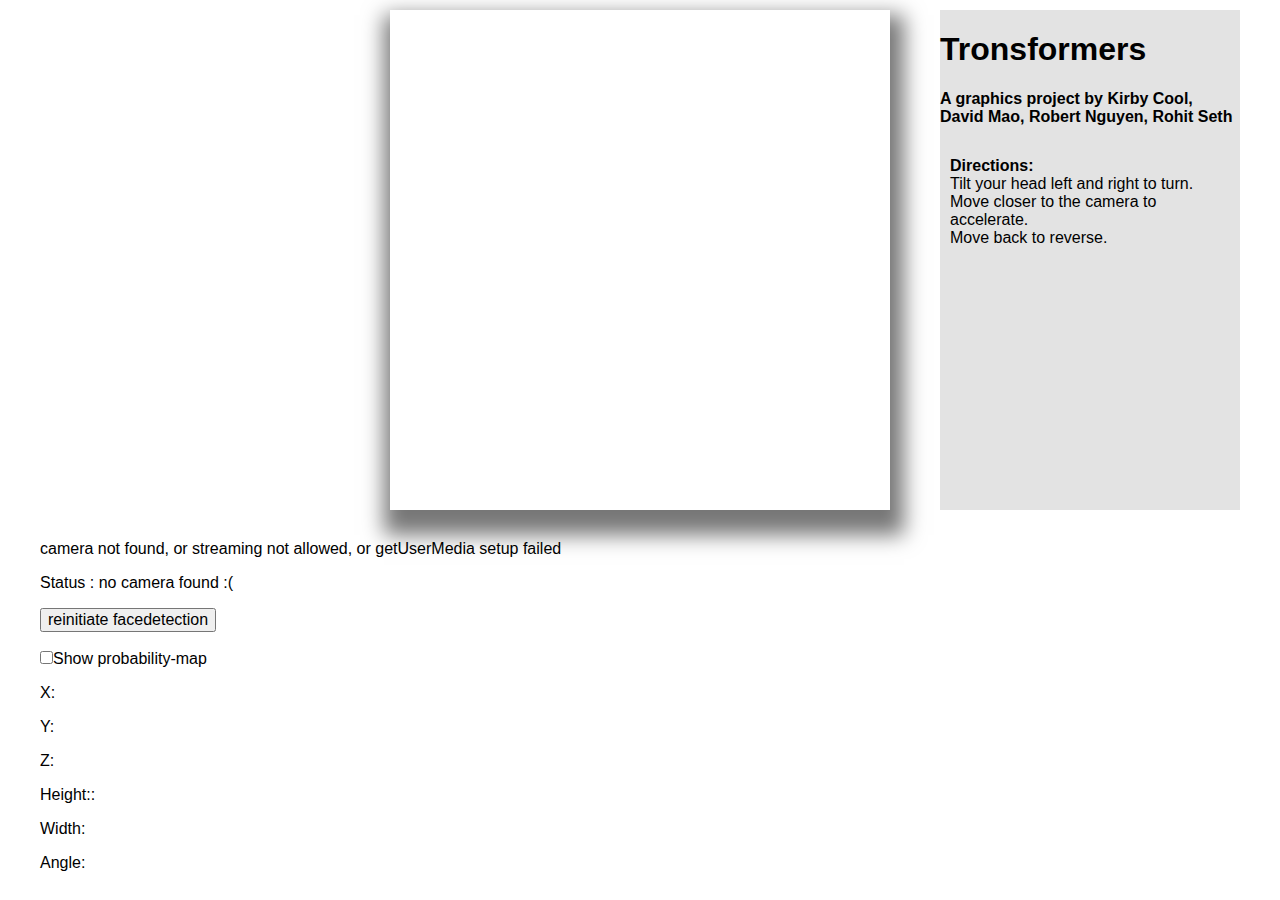
==== head_test.html @ 75c993ed "bugfix" ====
<!DOCTYPE html>
<html>
  <head>
    <title>HeadTrackr.js</title>
    <meta http-equiv="X-UA-Compatible" content="IE=Edge"/>
    <meta charset="utf-8">
    <link rel="stylesheet" href="css/main.css">

    <script src="lib/headtrackr.js"></script>

    <script type="text/javascript">ENGINE = {};</script>
    <script type="text/javascript" src="lib/gl-matrix-min.js"></script>
    <script type="text/javascript" src="lib/webgl-utils.js"></script>
    <script type="text/javascript" src="Engine/object.js"></script>
    <script type="text/javascript" src="Engine/face.js"></script>
    <script type="text/javascript" src="Engine/renderer.js"></script>
    <script type="text/javascript" src="Engine/camera.js"></script>
    <script type="text/javascript" src="Engine/shaders.js"></script>
    <script type="text/javascript" src="Engine/geometry.js"></script>
    <script type="text/javascript" src="Engine/scene.js"></script>
    <script type="text/javascript" src="Engine/light.js"></script>

    <link rel="stylesheet" href="css/main.css">
  </head>
   <body>

    <div id="glContainer">
      <canvas id="glCanvas" style="border: none;" width="500" height="500"></canvas>
      <div class="title">
        <h1>Tronsformers</h1>
        <h4>A graphics project by Kirby Cool, David Mao, Robert Nguyen, Rohit Seth</h4>
        <p>
        <strong>Directions:</strong><br>
        Tilt your head left and right to turn. <br>
        Move closer to the camera to accelerate. <br>
        Move back to reverse. 
        <p>

        </p>
      </div>
    </div>

    <!-- Canvas for drawing video from Camera --> 
    <canvas id="compare" width="320" height="240" style="display:none"></canvas>
    <video id="vid" autoplay loop width="320" height="240"></video>
    <canvas id="overlay" width="320" height="240"></canvas>
    <canvas id="debug" width="320" height="240"></canvas>

    <!-- Status and Error Messages -->
    <p id='gUMMessage'></p>
    <p>Status : <span id='headtrackerMessage'></span></p>
    <p><input type="button" onclick="htracker.stop();htracker.start();" value="reinitiate facedetection"></input>

    <br/><br/>

    <!-- Debug Info --> 
    <input type="checkbox" onclick="showProbabilityCanvas()" value="asdfasd"></input>Show probability-map</p>
    <p>X: <span id='headtrackerX'></span></p>
    <p>Y: <span id='headtrackerY'></span></p>
    <p>Z: <span id='headtrackerZ'></span></p>
    <p>Height:: <span id='headtrackerHeight'></span></p>
    <p>Width: <span id='headtrackerWidth'></span></p>
    <p>Angle: <span id='headtrackerAngle'></span></p>

    <!-- Headtracker init and update -->
    <script src="js/track.js"></script>

    <!-- Game setup -->
    <script type="text/javascript" src="js/game_controls"></script>
    <script type="text/javascript" src="js/game_set_up.js"></script>


  </body>
</html>
---- css/main.css ----
/*! normalize.css v2.1.2 | MIT License | git.io/normalize */

/* ==========================================================================
 *    HTML5 display definitions
 *       ========================================================================== */

/**
 *  * Correct `block` display not defined in IE 8/9.
 *   */

article,
aside,
details,
figcaption,
figure,
footer,
header,
hgroup,
main,
nav,
section,
summary {
  display: block;
}

/**
 *  * Correct `inline-block` display not defined in IE 8/9.
 *   */

audio,
canvas,
video {
  display: inline-block;
}

/**
 *  * Prevent modern browsers from displaying `audio` without controls.
 *   * Remove excess height in iOS 5 devices.
 *    */

audio:not([controls]) {
  display: none;
  height: 0;
}

/**
 *  * Address styling not present in IE 8/9.
 *   */

[hidden] {
  display: none;
}

/* ==========================================================================
 *    Base
 *       ========================================================================== */

/**
 *  * 1. Set default font family to sans-serif.
 *   * 2. Prevent iOS text size adjust after orientation change, without disabling
 *    *    user zoom.
 *     */

html {
  font-family: sans-serif; /* 1 */
  -ms-text-size-adjust: 100%; /* 2 */
  -webkit-text-size-adjust: 100%; /* 2 */
}

/**
 *  * Remove default margin.
 *   */

body {
  margin: 0;
}

/* ==========================================================================
 *    Links
 *       ========================================================================== */

/**
 *  * Address `outline` inconsistency between Chrome and other browsers.
 *   */

a:focus {
  outline: thin dotted;
}

/**
 *  * Improve readability when focused and also mouse hovered in all browsers.
 *   */

a:active,
a:hover {
  outline: 0;
}

/* ==========================================================================
 *    Typography
 *       ========================================================================== */

/**
 *  * Address variable `h1` font-size and margin within `section` and `article`
 *   * contexts in Firefox 4+, Safari 5, and Chrome.
 *    */

h1 {
  font-size: 2em;
  margin: 0.67em 0;
}

/**
 *  * Address styling not present in IE 8/9, Safari 5, and Chrome.
 *   */

abbr[title] {
  border-bottom: 1px dotted;
}

/**
 *  * Address style set to `bolder` in Firefox 4+, Safari 5, and Chrome.
 *   */

b,
strong {
  font-weight: bold;
}

/**
 *  * Address styling not present in Safari 5 and Chrome.
 *   */

dfn {
  font-style: italic;
}

/**
 *  * Address differences between Firefox and other browsers.
 *   */

hr {
  -moz-box-sizing: content-box;
  box-sizing: content-box;
  height: 0;
}

/**
 *  * Address styling not present in IE 8/9.
 *   */

mark {
  background: #ff0;
  color: #000;
}

/**
 *  * Correct font family set oddly in Safari 5 and Chrome.
 *   */

code,
kbd,
pre,
samp {
  font-family: monospace, serif;
  font-size: 1em;
}

/**
 *  * Improve readability of pre-formatted text in all browsers.
 *   */

pre {
  white-space: pre-wrap;
}

/**
 *  * Set consistent quote types.
 *   */

q {
  quotes: "\201C" "\201D" "\2018" "\2019";
}

/**
 *  * Address inconsistent and variable font size in all browsers.
 *   */

small {
  font-size: 80%;
}

/**
 *  * Prevent `sub` and `sup` affecting `line-height` in all browsers.
 *   */

sub,
sup {
  font-size: 75%;
  line-height: 0;
  position: relative;
  vertical-align: baseline;
}

sup {
  top: -0.5em;
}

sub {
  bottom: -0.25em;
}

/* ==========================================================================
 *    Embedded content
 *       ========================================================================== */

/**
 *  * Remove border when inside `a` element in IE 8/9.
 *   */

img {
  border: 0;
}

/**
 *  * Correct overflow displayed oddly in IE 9.
 *   */

svg:not(:root) {
  overflow: hidden;
}

/* ==========================================================================
 *    Figures
 *       ========================================================================== */

/**
 *  * Address margin not present in IE 8/9 and Safari 5.
 *   */

figure {
  margin: 0;
}

/* ==========================================================================
 *    Forms
 *       ========================================================================== */

/**
 *  * Define consistent border, margin, and padding.
 *   */

fieldset {
  border: 1px solid #c0c0c0;
  margin: 0 2px;
  padding: 0.35em 0.625em 0.75em;
}

/**
 *  * 1. Correct `color` not being inherited in IE 8/9.
 *   * 2. Remove padding so people aren't caught out if they zero out fieldsets.
 *    */

legend {
  border: 0; /* 1 */
  padding: 0; /* 2 */
}

/**
 *  * 1. Correct font family not being inherited in all browsers.
 *   * 2. Correct font size not being inherited in all browsers.
 *    * 3. Address margins set differently in Firefox 4+, Safari 5, and Chrome.
 *     */

button,
input,
select,
textarea {
  font-family: inherit; /* 1 */
  font-size: 100%; /* 2 */
  margin: 0; /* 3 */
}

/**
 *  * Address Firefox 4+ setting `line-height` on `input` using `!important` in
 *   * the UA stylesheet.
 *    */

button,
input {
  line-height: normal;
}

/**
 *  * Address inconsistent `text-transform` inheritance for `button` and `select`.
 *   * All other form control elements do not inherit `text-transform` values.
 *    * Correct `button` style inheritance in Chrome, Safari 5+, and IE 8+.
 *     * Correct `select` style inheritance in Firefox 4+ and Opera.
 *      */

button,
select {
  text-transform: none;
}

/**
 *  * 1. Avoid the WebKit bug in Android 4.0.* where (2) destroys native `audio`
 *   *    and `video` controls.
 *    * 2. Correct inability to style clickable `input` types in iOS.
 *     * 3. Improve usability and consistency of cursor style between image-type
 *      *    `input` and others.
 *       */

button,
html input[type="button"], /* 1 */
input[type="reset"],
input[type="submit"] {
  -webkit-appearance: button; /* 2 */
  cursor: pointer; /* 3 */
}

/**
 *  * Re-set default cursor for disabled elements.
 *   */

button[disabled],
html input[disabled] {
  cursor: default;
}

/**
 *  * 1. Address box sizing set to `content-box` in IE 8/9.
 *   * 2. Remove excess padding in IE 8/9.
 *    */

input[type="checkbox"],
input[type="radio"] {
  box-sizing: border-box; /* 1 */
  padding: 0; /* 2 */
}

/**
 *  * 1. Address `appearance` set to `searchfield` in Safari 5 and Chrome.
 *   * 2. Address `box-sizing` set to `border-box` in Safari 5 and Chrome
 *    *    (include `-moz` to future-proof).
 *     */

input[type="search"] {
  -webkit-appearance: textfield; /* 1 */
  -moz-box-sizing: content-box;
  -webkit-box-sizing: content-box; /* 2 */
  box-sizing: content-box;
}

/**
 *  * Remove inner padding and search cancel button in Safari 5 and Chrome
 *   * on OS X.
 *    */

input[type="search"]::-webkit-search-cancel-button,
input[type="search"]::-webkit-search-decoration {
  -webkit-appearance: none;
}

/**
 *  * Remove inner padding and border in Firefox 4+.
 *   */

button::-moz-focus-inner,
input::-moz-focus-inner {
  border: 0;
  padding: 0;
}

/**
 *  * 1. Remove default vertical scrollbar in IE 8/9.
 *   * 2. Improve readability and alignment in all browsers.
 *    */

textarea {
  overflow: auto; /* 1 */
  vertical-align: top; /* 2 */
}

/* ==========================================================================
 *    Tables
 *       ========================================================================== */

/**
 *  * Remove most spacing between table cells.
 *   */

table {
  border-collapse: collapse;
  border-spacing: 0;
}


html {
}


body {
  width: 1200px;
  margin: auto;
}

#overlay,
#vid {
  position: absolute;
  top: 10px;
  left: 10px
  z-index: 10001;
  display: block;

}

#debug {
  position: absolute;
  top: 10px;
  left: 10px;
  z-index: 10001;
  display: none;
}

#glContainer{
}
#glCanvas{
    margin: 10px 30px 10px 350px;

}

#glCanvas {
  -webkit-box-shadow: 4px 15px 20px 10px #777;
  -moz-box-shadow: 4px 15px 20px 10px #777;
  box-shadow: 4px 15px 20px 10px #777; 
}

.title {
  width: 300px;
  height: 500px;
  float: right;
  margin-top: 10px;

  background-color: rgba(186, 186, 186, .4);
  color: rgba(186, 186, 186, .4);

  color: #000000;
}

h1,
h2,
h3,
h4,
{
  margin: 5px;
  padding: 10px;
}
.title p {
  padding: 10px;
}
---- css/main.css ----
/*! normalize.css v2.1.2 | MIT License | git.io/normalize */

/* ==========================================================================
 *    HTML5 display definitions
 *       ========================================================================== */

/**
 *  * Correct `block` display not defined in IE 8/9.
 *   */

article,
aside,
details,
figcaption,
figure,
footer,
header,
hgroup,
main,
nav,
section,
summary {
  display: block;
}

/**
 *  * Correct `inline-block` display not defined in IE 8/9.
 *   */

audio,
canvas,
video {
  display: inline-block;
}

/**
 *  * Prevent modern browsers from displaying `audio` without controls.
 *   * Remove excess height in iOS 5 devices.
 *    */

audio:not([controls]) {
  display: none;
  height: 0;
}

/**
 *  * Address styling not present in IE 8/9.
 *   */

[hidden] {
  display: none;
}

/* ==========================================================================
 *    Base
 *       ========================================================================== */

/**
 *  * 1. Set default font family to sans-serif.
 *   * 2. Prevent iOS text size adjust after orientation change, without disabling
 *    *    user zoom.
 *     */

html {
  font-family: sans-serif; /* 1 */
  -ms-text-size-adjust: 100%; /* 2 */
  -webkit-text-size-adjust: 100%; /* 2 */
}

/**
 *  * Remove default margin.
 *   */

body {
  margin: 0;
}

/* ==========================================================================
 *    Links
 *       ========================================================================== */

/**
 *  * Address `outline` inconsistency between Chrome and other browsers.
 *   */

a:focus {
  outline: thin dotted;
}

/**
 *  * Improve readability when focused and also mouse hovered in all browsers.
 *   */

a:active,
a:hover {
  outline: 0;
}

/* ==========================================================================
 *    Typography
 *       ========================================================================== */

/**
 *  * Address variable `h1` font-size and margin within `section` and `article`
 *   * contexts in Firefox 4+, Safari 5, and Chrome.
 *    */

h1 {
  font-size: 2em;
  margin: 0.67em 0;
}

/**
 *  * Address styling not present in IE 8/9, Safari 5, and Chrome.
 *   */

abbr[title] {
  border-bottom: 1px dotted;
}

/**
 *  * Address style set to `bolder` in Firefox 4+, Safari 5, and Chrome.
 *   */

b,
strong {
  font-weight: bold;
}

/**
 *  * Address styling not present in Safari 5 and Chrome.
 *   */

dfn {
  font-style: italic;
}

/**
 *  * Address differences between Firefox and other browsers.
 *   */

hr {
  -moz-box-sizing: content-box;
  box-sizing: content-box;
  height: 0;
}

/**
 *  * Address styling not present in IE 8/9.
 *   */

mark {
  background: #ff0;
  color: #000;
}

/**
 *  * Correct font family set oddly in Safari 5 and Chrome.
 *   */

code,
kbd,
pre,
samp {
  font-family: monospace, serif;
  font-size: 1em;
}

/**
 *  * Improve readability of pre-formatted text in all browsers.
 *   */

pre {
  white-space: pre-wrap;
}

/**
 *  * Set consistent quote types.
 *   */

q {
  quotes: "\201C" "\201D" "\2018" "\2019";
}

/**
 *  * Address inconsistent and variable font size in all browsers.
 *   */

small {
  font-size: 80%;
}

/**
 *  * Prevent `sub` and `sup` affecting `line-height` in all browsers.
 *   */

sub,
sup {
  font-size: 75%;
  line-height: 0;
  position: relative;
  vertical-align: baseline;
}

sup {
  top: -0.5em;
}

sub {
  bottom: -0.25em;
}

/* ==========================================================================
 *    Embedded content
 *       ========================================================================== */

/**
 *  * Remove border when inside `a` element in IE 8/9.
 *   */

img {
  border: 0;
}

/**
 *  * Correct overflow displayed oddly in IE 9.
 *   */

svg:not(:root) {
  overflow: hidden;
}

/* ==========================================================================
 *    Figures
 *       ========================================================================== */

/**
 *  * Address margin not present in IE 8/9 and Safari 5.
 *   */

figure {
  margin: 0;
}

/* ==========================================================================
 *    Forms
 *       ========================================================================== */

/**
 *  * Define consistent border, margin, and padding.
 *   */

fieldset {
  border: 1px solid #c0c0c0;
  margin: 0 2px;
  padding: 0.35em 0.625em 0.75em;
}

/**
 *  * 1. Correct `color` not being inherited in IE 8/9.
 *   * 2. Remove padding so people aren't caught out if they zero out fieldsets.
 *    */

legend {
  border: 0; /* 1 */
  padding: 0; /* 2 */
}

/**
 *  * 1. Correct font family not being inherited in all browsers.
 *   * 2. Correct font size not being inherited in all browsers.
 *    * 3. Address margins set differently in Firefox 4+, Safari 5, and Chrome.
 *     */

button,
input,
select,
textarea {
  font-family: inherit; /* 1 */
  font-size: 100%; /* 2 */
  margin: 0; /* 3 */
}

/**
 *  * Address Firefox 4+ setting `line-height` on `input` using `!important` in
 *   * the UA stylesheet.
 *    */

button,
input {
  line-height: normal;
}

/**
 *  * Address inconsistent `text-transform` inheritance for `button` and `select`.
 *   * All other form control elements do not inherit `text-transform` values.
 *    * Correct `button` style inheritance in Chrome, Safari 5+, and IE 8+.
 *     * Correct `select` style inheritance in Firefox 4+ and Opera.
 *      */

button,
select {
  text-transform: none;
}

/**
 *  * 1. Avoid the WebKit bug in Android 4.0.* where (2) destroys native `audio`
 *   *    and `video` controls.
 *    * 2. Correct inability to style clickable `input` types in iOS.
 *     * 3. Improve usability and consistency of cursor style between image-type
 *      *    `input` and others.
 *       */

button,
html input[type="button"], /* 1 */
input[type="reset"],
input[type="submit"] {
  -webkit-appearance: button; /* 2 */
  cursor: pointer; /* 3 */
}

/**
 *  * Re-set default cursor for disabled elements.
 *   */

button[disabled],
html input[disabled] {
  cursor: default;
}

/**
 *  * 1. Address box sizing set to `content-box` in IE 8/9.
 *   * 2. Remove excess padding in IE 8/9.
 *    */

input[type="checkbox"],
input[type="radio"] {
  box-sizing: border-box; /* 1 */
  padding: 0; /* 2 */
}

/**
 *  * 1. Address `appearance` set to `searchfield` in Safari 5 and Chrome.
 *   * 2. Address `box-sizing` set to `border-box` in Safari 5 and Chrome
 *    *    (include `-moz` to future-proof).
 *     */

input[type="search"] {
  -webkit-appearance: textfield; /* 1 */
  -moz-box-sizing: content-box;
  -webkit-box-sizing: content-box; /* 2 */
  box-sizing: content-box;
}

/**
 *  * Remove inner padding and search cancel button in Safari 5 and Chrome
 *   * on OS X.
 *    */

input[type="search"]::-webkit-search-cancel-button,
input[type="search"]::-webkit-search-decoration {
  -webkit-appearance: none;
}

/**
 *  * Remove inner padding and border in Firefox 4+.
 *   */

button::-moz-focus-inner,
input::-moz-focus-inner {
  border: 0;
  padding: 0;
}

/**
 *  * 1. Remove default vertical scrollbar in IE 8/9.
 *   * 2. Improve readability and alignment in all browsers.
 *    */

textarea {
  overflow: auto; /* 1 */
  vertical-align: top; /* 2 */
}

/* ==========================================================================
 *    Tables
 *       ========================================================================== */

/**
 *  * Remove most spacing between table cells.
 *   */

table {
  border-collapse: collapse;
  border-spacing: 0;
}


html {
}


body {
  width: 1200px;
  margin: auto;
}

#overlay,
#vid {
  position: absolute;
  top: 10px;
  left: 10px
  z-index: 10001;
  display: block;

}

#debug {
  position: absolute;
  top: 10px;
  left: 10px;
  z-index: 10001;
  display: none;
}

#glContainer{
}
#glCanvas{
    margin: 10px 30px 10px 350px;

}

#glCanvas {
  -webkit-box-shadow: 4px 15px 20px 10px #777;
  -moz-box-shadow: 4px 15px 20px 10px #777;
  box-shadow: 4px 15px 20px 10px #777; 
}

.title {
  width: 300px;
  height: 500px;
  float: right;
  margin-top: 10px;

  background-color: rgba(186, 186, 186, .4);
  color: rgba(186, 186, 186, .4);

  color: #000000;
}

h1,
h2,
h3,
h4,
{
  margin: 5px;
  padding: 10px;
}
.title p {
  padding: 10px;
}
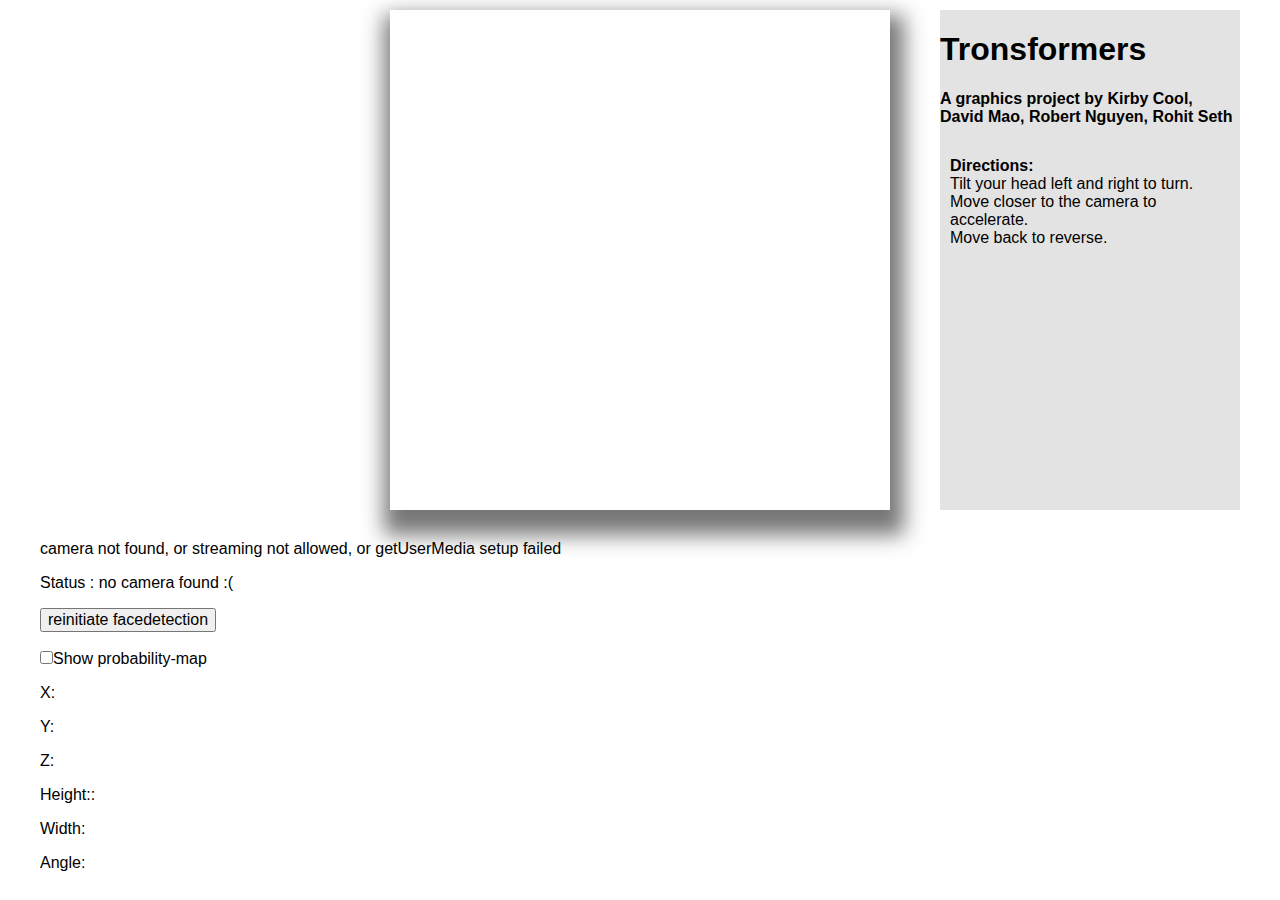
==== commit a9c94e1a: "fixed type game_controls.js" ====
--- a/head_test.html
+++ b/head_test.html
@@ -66,7 +66,7 @@
     <script src="js/track.js"></script>
 
     <!-- Game setup -->
-    <script type="text/javascript" src="js/game_controls"></script>
+    <script type="text/javascript" src="js/game_controls.js"></script>
     <script type="text/javascript" src="js/game_set_up.js"></script>
 
 
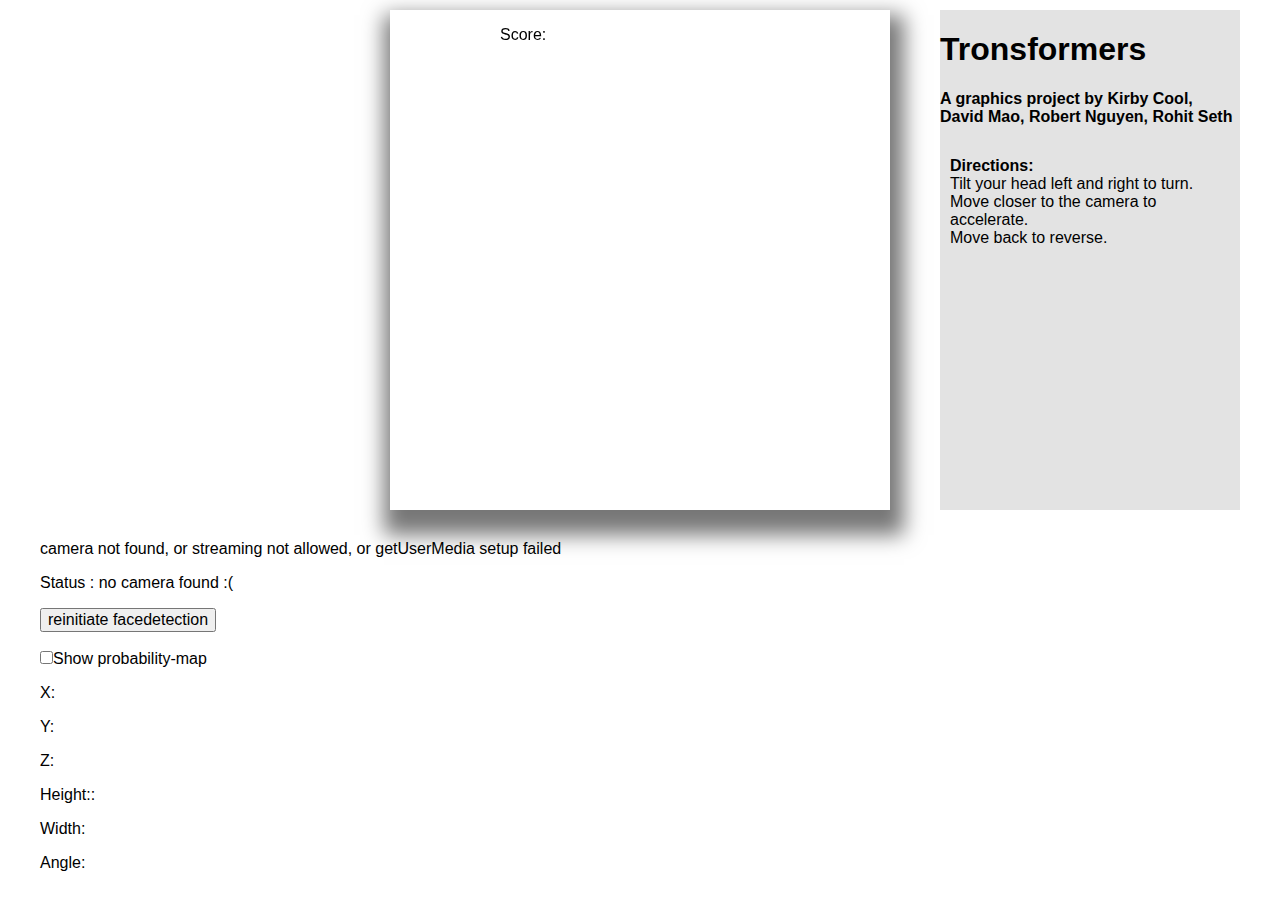
==== commit b931ceac: "test" ====
--- a/head_test.html
+++ b/head_test.html
@@ -25,6 +25,7 @@
    <body>
 
     <div id="glContainer">
+    <p id="score-container">Score: <span id='score'></span></p>
       <canvas id="glCanvas" style="border: none;" width="500" height="500"></canvas>
       <div class="title">
         <h1>Tronsformers</h1>
@@ -39,6 +40,7 @@
         </p>
       </div>
     </div>
+
 
     <!-- Canvas for drawing video from Camera --> 
     <canvas id="compare" width="320" height="240" style="display:none"></canvas>
@@ -66,7 +68,7 @@
     <script src="js/track.js"></script>
 
     <!-- Game setup -->
-    <script type="text/javascript" src="js/game_controls.js"></script>
+    <script type="text/javascript" src="js/game_controls"></script>
     <script type="text/javascript" src="js/game_set_up.js"></script>
 
 
--- a/css/main.css
+++ b/css/main.css
@@ -426,7 +426,7 @@
 #glContainer{
 }
 #glCanvas{
-    margin: 10px 30px 10px 350px;
+  margin: 10px 30px 10px 350px;
 
 }
 
@@ -458,4 +458,11 @@
 }
 .title p {
   padding: 10px;
-}+}
+
+#score-container {
+  position: absolute;
+  top: 10px;
+  left: 500px;
+  z-index: 10000;
+}
--- a/css/main.css
+++ b/css/main.css
@@ -426,7 +426,7 @@
 #glContainer{
 }
 #glCanvas{
-    margin: 10px 30px 10px 350px;
+  margin: 10px 30px 10px 350px;
 
 }
 
@@ -458,4 +458,11 @@
 }
 .title p {
   padding: 10px;
-}+}
+
+#score-container {
+  position: absolute;
+  top: 10px;
+  left: 500px;
+  z-index: 10000;
+}
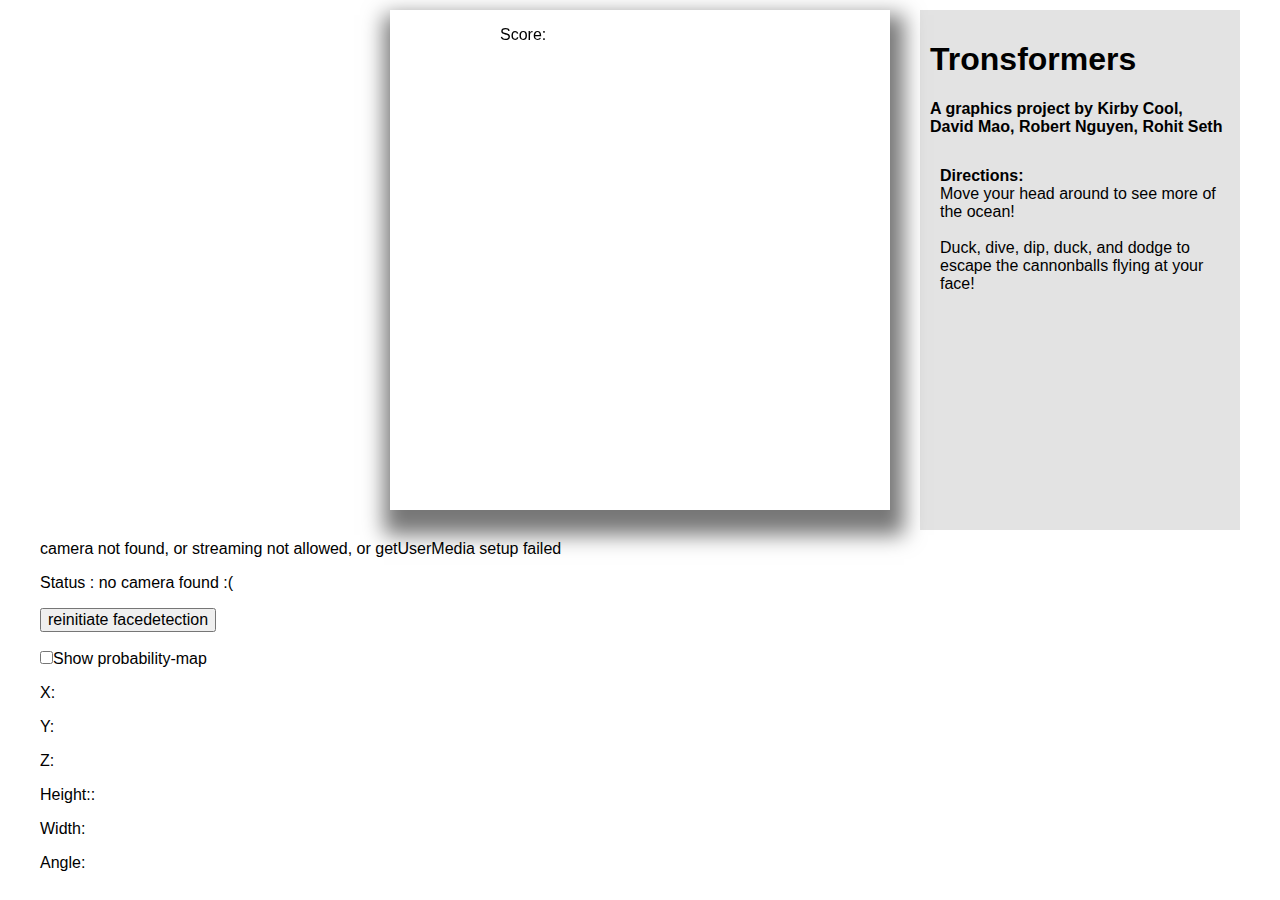
==== commit f91b3da2: "Updated directions in head_test.html" ====
--- a/head_test.html
+++ b/head_test.html
@@ -30,11 +30,11 @@
       <div class="title">
         <h1>Tronsformers</h1>
         <h4>A graphics project by Kirby Cool, David Mao, Robert Nguyen, Rohit Seth</h4>
-        <p>
+        <p id="directions">
         <strong>Directions:</strong><br>
-        Tilt your head left and right to turn. <br>
-        Move closer to the camera to accelerate. <br>
-        Move back to reverse. 
+        Move your head around to see more of the ocean! <br> <br>
+        Duck, dive, dip, duck, and dodge to escape the cannonballs
+        flying at your face! <br>
         <p>
 
         </p>
@@ -68,7 +68,7 @@
     <script src="js/track.js"></script>
 
     <!-- Game setup -->
-    <script type="text/javascript" src="js/game_controls"></script>
+    <script type="text/javascript" src="js/game_controls.js"></script>
     <script type="text/javascript" src="js/game_set_up.js"></script>
 
 
--- a/css/main.css
+++ b/css/main.css
@@ -456,7 +456,10 @@
   margin: 5px;
   padding: 10px;
 }
-.title p {
+.title {
+  padding: 10px;
+}
+#directions {
   padding: 10px;
 }
 
--- a/css/main.css
+++ b/css/main.css
@@ -456,7 +456,10 @@
   margin: 5px;
   padding: 10px;
 }
-.title p {
+.title {
+  padding: 10px;
+}
+#directions {
   padding: 10px;
 }
 
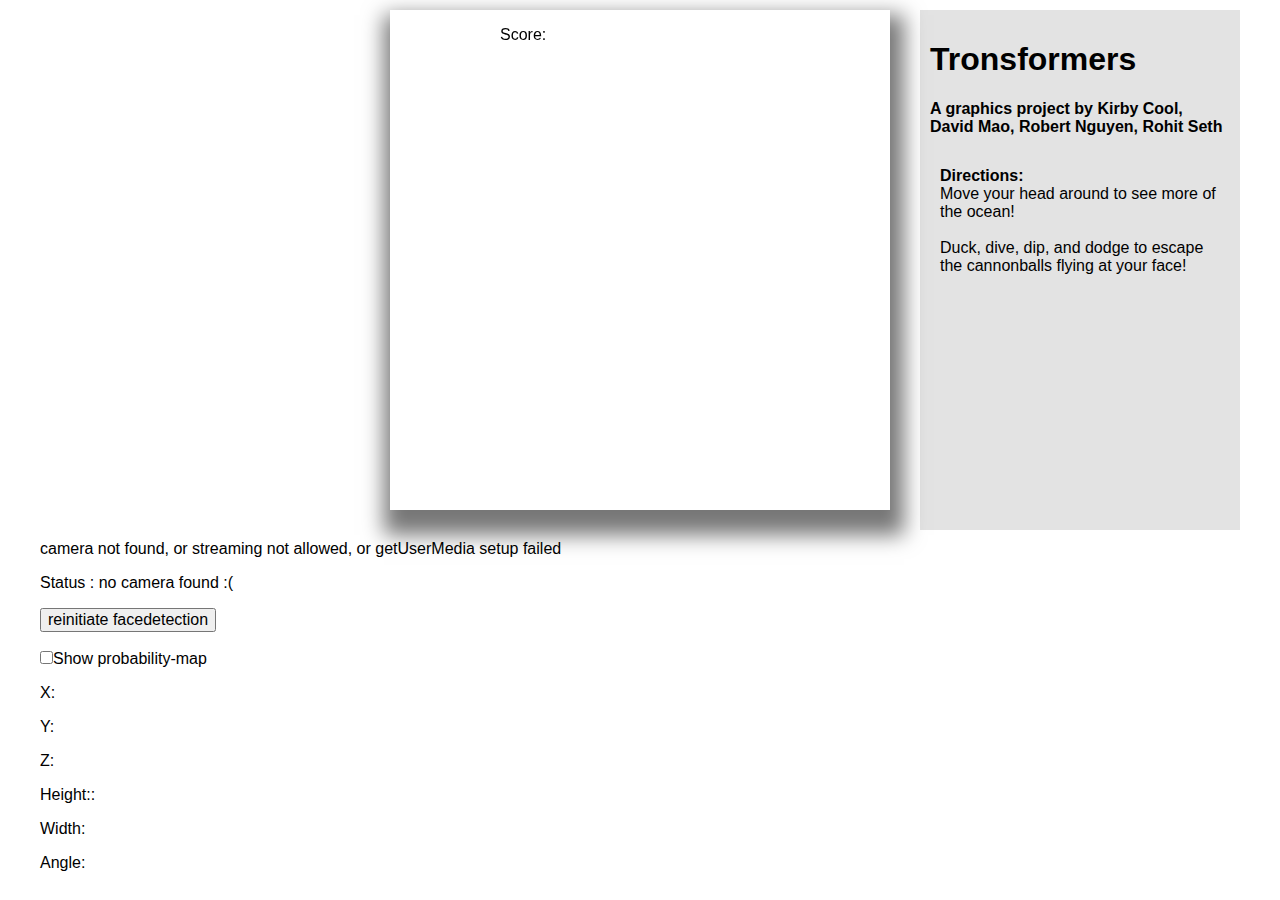
==== commit 46597aaa: "description change" ====
--- a/head_test.html
+++ b/head_test.html
@@ -33,7 +33,7 @@
         <p id="directions">
         <strong>Directions:</strong><br>
         Move your head around to see more of the ocean! <br> <br>
-        Duck, dive, dip, duck, and dodge to escape the cannonballs
+        Duck, dive, dip, and dodge to escape the cannonballs
         flying at your face! <br>
         <p>
 
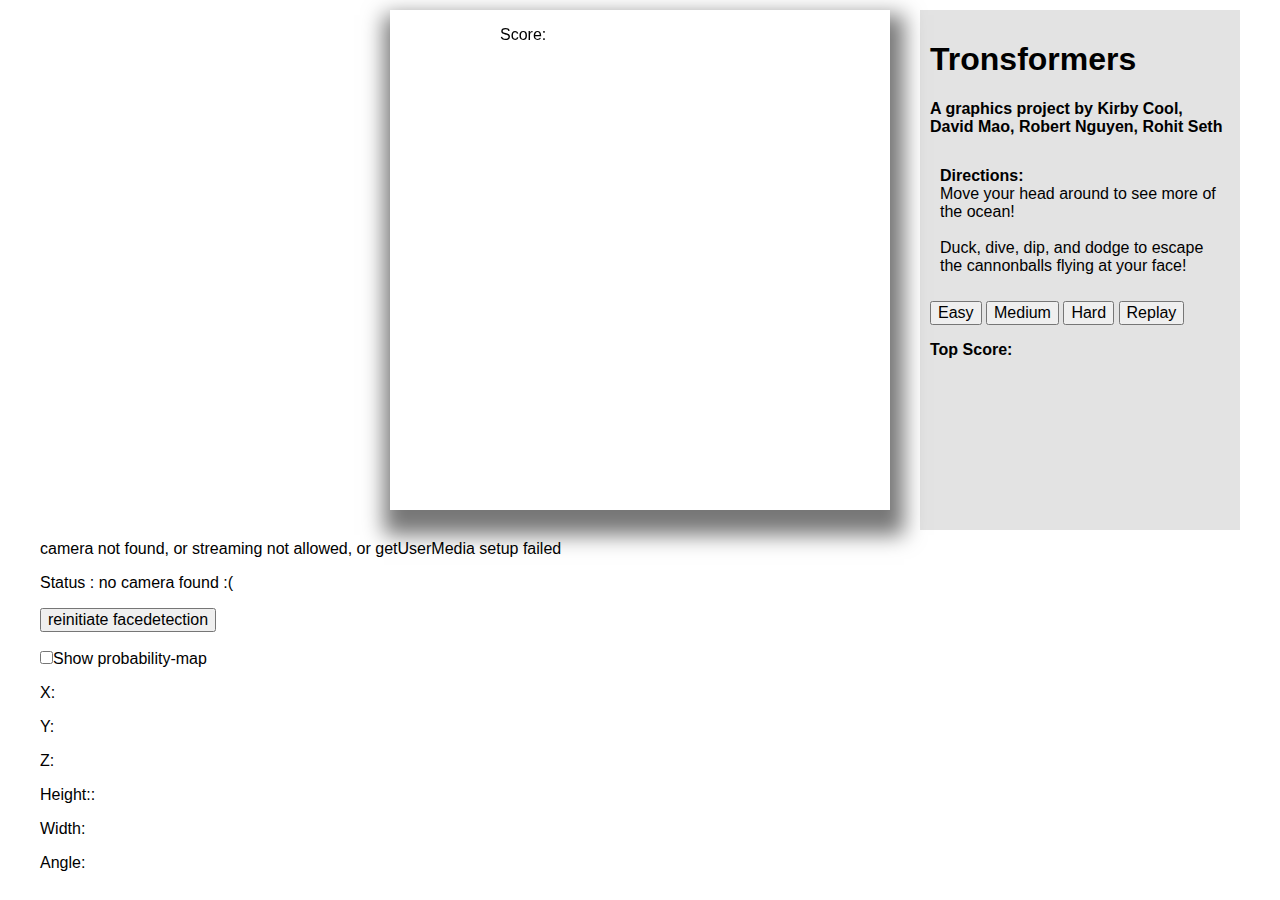
==== commit ad7fbec3: "Added difficulties, collission detection fix" ====
--- a/head_test.html
+++ b/head_test.html
@@ -37,6 +37,11 @@
         flying at your face! <br>
         <p>
 
+        <input type="button" onclick="ballRate = .5" value="Easy"></input>
+        <input type="button" onclick="ballRate = 1.5" value="Medium"></input>
+        <input type="button" onclick="ballRate = 3.0" value="Hard"></input>
+        <input type="button" onclick="replay()" value="Replay"></input>
+        <strong><p id="topscore-container">Top Score: <span id='topscore'></span></p></strong>
         </p>
       </div>
     </div>
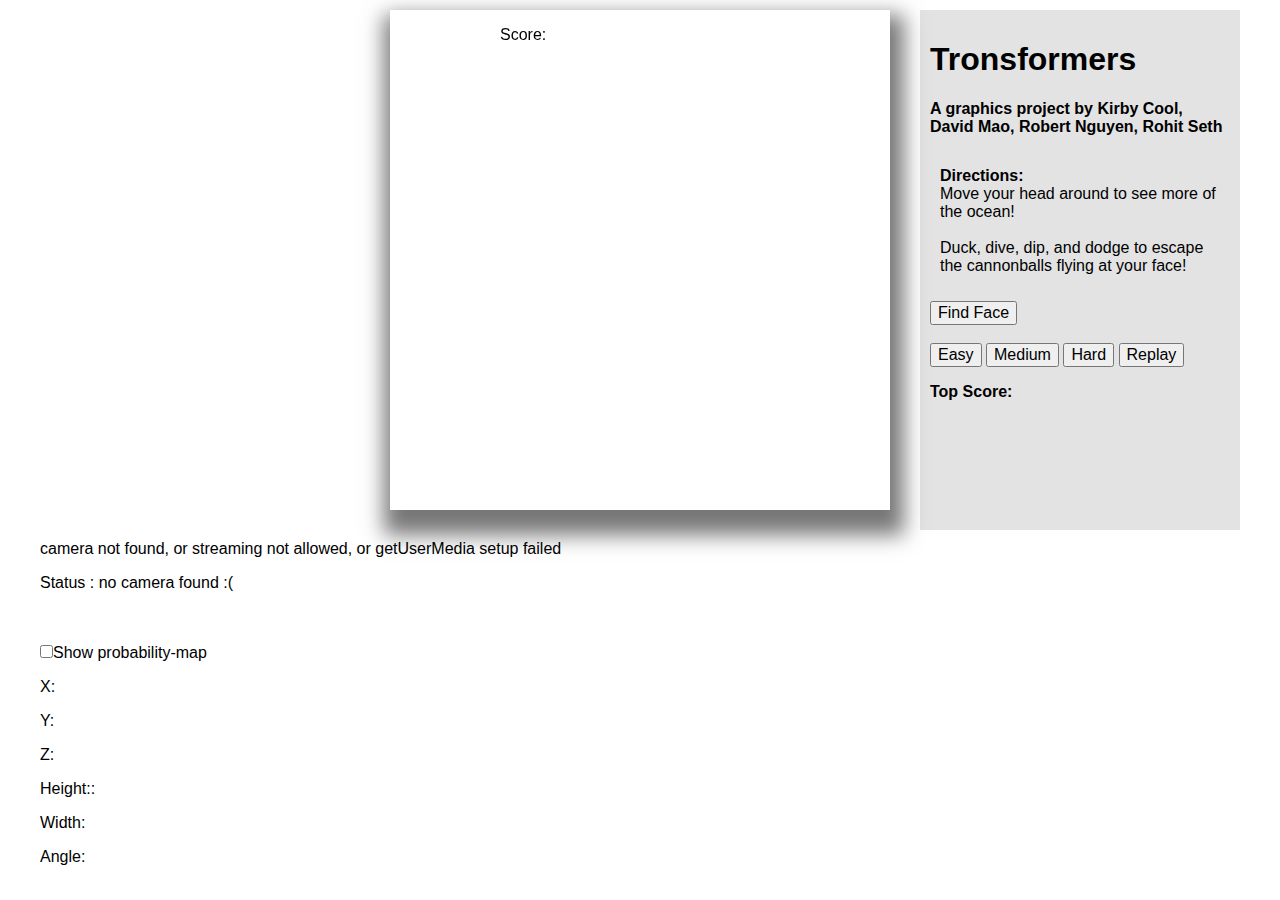
==== commit a2f63452: "Moved face button" ====
--- a/head_test.html
+++ b/head_test.html
@@ -37,11 +37,16 @@
         flying at your face! <br>
         <p>
 
+        <p>
+        <input type="button" onclick="htracker.stop();htracker.start();" value="Find Face"></input>
+        <br>
+        <br>
         <input type="button" onclick="ballRate = .5" value="Easy"></input>
         <input type="button" onclick="ballRate = 1.5" value="Medium"></input>
         <input type="button" onclick="ballRate = 3.0" value="Hard"></input>
         <input type="button" onclick="replay()" value="Replay"></input>
         <strong><p id="topscore-container">Top Score: <span id='topscore'></span></p></strong>
+        </p>
         </p>
       </div>
     </div>
@@ -56,7 +61,6 @@
     <!-- Status and Error Messages -->
     <p id='gUMMessage'></p>
     <p>Status : <span id='headtrackerMessage'></span></p>
-    <p><input type="button" onclick="htracker.stop();htracker.start();" value="reinitiate facedetection"></input>
 
     <br/><br/>
 
